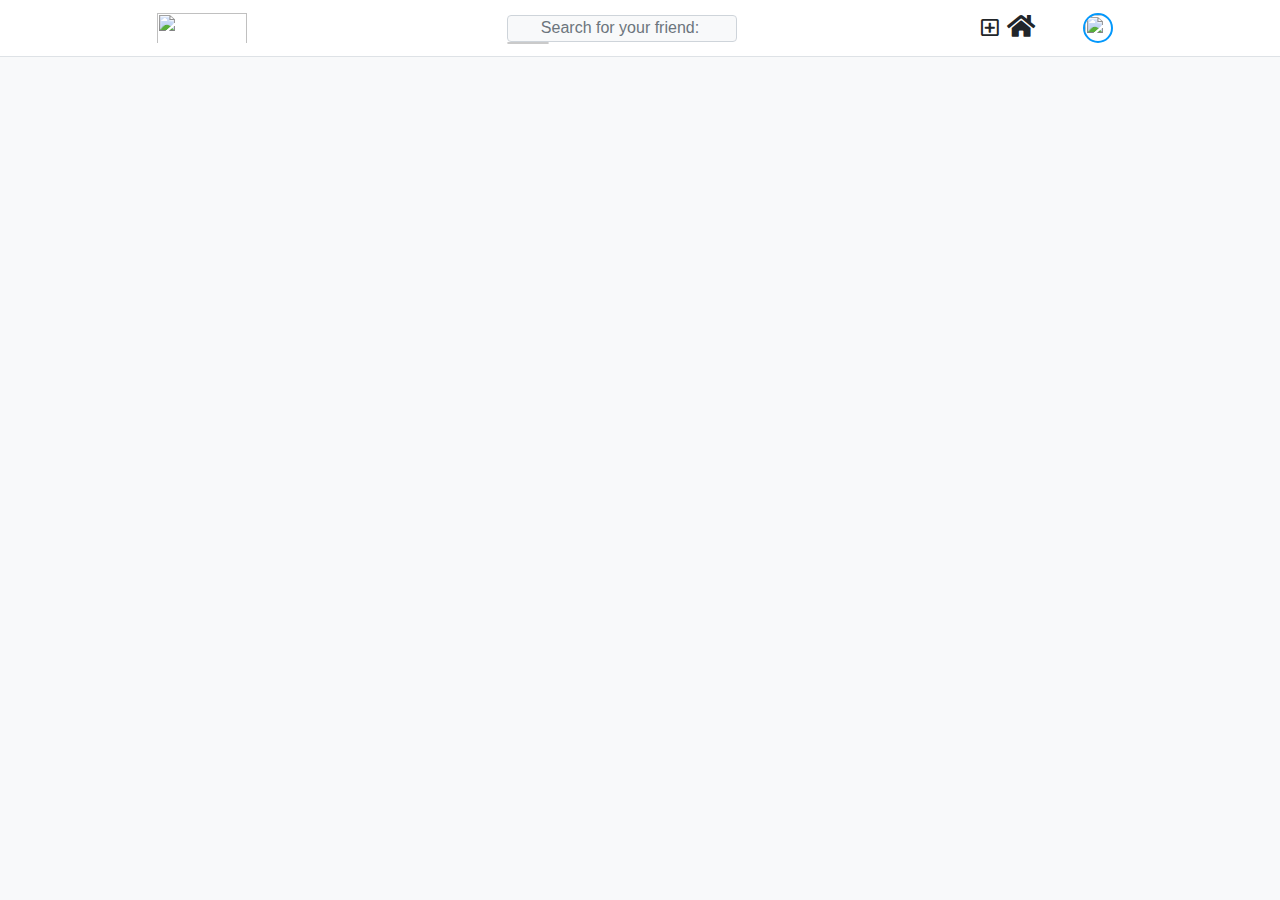
==== views/index.html @ ea13224f "up" ====
<!DOCTYPE html>
<html lang="en">
  <head>
    <meta charset="UTF-8" />
    <meta name="viewport" content="width=device-width, initial-scale=1.0" />

    <!-- Bootstrap css CDN -->
    <link
      rel="stylesheet"
      href="https://maxcdn.bootstrapcdn.com/bootstrap/4.0.0/css/bootstrap.min.css"
      integrity="sha384-Gn5384xqQ1aoWXA+058RXPxPg6fy4IWvTNh0E263XmFcJlSAwiGgFAW/dAiS6JXm"
      crossorigin="anonymous"
    />

    <!-- Bootstrap js -->
    <script src="https://code.jquery.com/jquery-3.2.1.slim.min.js" integrity="sha384-KJ3o2DKtIkvYIK3UENzmM7KCkRr/rE9/Qpg6aAZGJwFDMVNA/GpGFF93hXpG5KkN" crossorigin="anonymous"></script>
    <script src="https://cdnjs.cloudflare.com/ajax/libs/popper.js/1.12.9/umd/popper.min.js" integrity="sha384-ApNbgh9B+Y1QKtv3Rn7W3mgPxhU9K/ScQsAP7hUibX39j7fakFPskvXusvfa0b4Q" crossorigin="anonymous"></script>
    <script src="https://maxcdn.bootstrapcdn.com/bootstrap/4.0.0/js/bootstrap.min.js" integrity="sha384-JZR6Spejh4U02d8jOt6vLEHfe/JQGiRRSQQxSfFWpi1MquVdAyjUar5+76PVCmYl" crossorigin="anonymous"></script>

    <!--Fontawesome css CDN-->
    <link
      rel="stylesheet"
      href="https://cdnjs.cloudflare.com/ajax/libs/font-awesome/5.12.1/css/all.min.css"
    />

    <!--Firebase service-->
    <script src="https://www.gstatic.com/firebasejs/7.17.2/firebase-app.js"></script>
    <script src="https://www.gstatic.com/firebasejs/7.17.2/firebase-firestore.js"></script>
    <script src="https://www.gstatic.com/firebasejs/7.17.2/firebase-auth.js"></script>
    <script src="https://www.gstatic.com/firebasejs/7.17.2/firebase-storage.js"></script>
    <script src="https://cdn.firebase.com/libs/firebaseui/3.5.2/firebaseui.js"></script>
    <link type="text/css" rel="stylesheet" href="https://cdn.firebase.com/libs/firebaseui/3.5.2/firebaseui.css" />

    <!-- css -->
    <link rel="stylesheet" href="../static/Stylesheets/style.css" />

    <link rel="stylesheet" type="text/css" href="../static/css/util.css">
    <link rel="stylesheet" type="text/css" href="../static/css/main.css">
  <!--===============================================================================================-->

    <!--Jquery-->
    <script src="https://code.jquery.com/jquery-3.5.1.js" integrity="sha256-QWo7LDvxbWT2tbbQ97B53yJnYU3WhH/C8ycbRAkjPDc=" crossorigin="anonymous"></script>

    <title>Document</title>
  </head>
  <body class="bg-light" style="overflow-x: hidden;">
    <div id="page-container" class="container-fluid">
      <nav class="navbar navbar-expand-lg border-bottom" style="position: fixed; left: 0px; top: 0px; width: 100%;background-color: white;z-index: 1;">
        <div id="inner-navbar" class="navbar navbar-expand-lg mx-auto" style="width: 966px;padding: 0px">
          <img src="../static/images/icons/logo.PNG" class="navbar-brand" href="#" style="height: 40px;width: 90px">

          <button class="navbar-toggler" type="button" data-toggle="collapse" data-target="#navbarSupportedContent" aria-controls="navbarSupportedContent" aria-expanded="false" aria-label="Toggle navigation">
            <i class="fas fa-chevron-circle-down"></i>
          </button>
          
          <div class="collapse navbar-collapse" id="navbarSupportedContent">
            <div id="search-group" class="ml-auto" style="position: relative;width: 230px;height: 27px;overflow:visible">
              <input id="search-friend-input" class="form-control bg-light" type="search" placeholder="Search for your friend:" aria-label="Search" style="position:absolute;width: 230px;height: 27px;text-align: center;">
              <ul id="suggestionList"></ul>      
            </div>
      
            <div id="profile-nav" class="ml-auto" style="display: flex;">
                <i class="far fa-plus-square my-auto mr-2" id="new-feed" data-toggle="modal" data-target="#newFeedModal" style="cursor:pointer;font-size: 20px;"></i>
                <i class="fas fa-home mr-5" style="font-size: 25px;" ><span class="sr-only">(current)</span></i>
                <div id="profile-dropdown">
                    <img id="profile-dropdown-pic" src="" class="small-avartar"/>
                    <div id="profile-dropdown-menu">
                      <a href="profile.html" id="profile-btn"><i class="far fa-user-circle"></i><p style="margin: 0px 0px 5px 5px;display: inline;" class="dropdown-items">Profile</p></a>
                      <br>
                      <i class="fas fa-cog"><p style="margin: 0px 0px 5px 5px;display: inline;" class="dropdown-items">Setting</p></i>
                      <hr/>
                      <p id="logout-btn" style="margin-bottom: 5px" class="dropdown-items">Log Out</p>
                    </div>
                </div>
            </div>
          </div>
        </div>  
      </nav>
      <!-- Modal -->
      <div class="modal fade" id="newFeedModal" tabindex="-1" role="dialog" aria-labelledby="newFeedModalLabel" aria-hidden="true">
        <div class="modal-dialog">
          <div class="modal-content">
            <div class="modal-header">
              <h5 class="modal-title">How's your day ?</h5>
              <button type="button" class="close" data-dismiss="modal" aria-label="Close">
                <span aria-hidden="true">&times;</span>
              </button>
            </div>
            <div class="modal-body">
              <label for="caption">Caption:</label><input type = "text" id="caption" class="form-control" placeholder="Caption"/>
              <label for="text">Your feelings:</label><input type = "text" id="text" class="form-control" placeholder="Your feelings..." style="margin-bottom: 20px;"/>
              <label class="custom-file-upload">
                <input type="file" id="file"/>
                Choose
              </label> 
            </div>
            <div class="modal-footer">
              <button type="button" class="btn btn-secondary" data-dismiss="modal">Close</button>
              <button class="btn btn-primary" id="ploadFileBtn" onclick="uploadImage()" data-dismiss="modal">Upload</button>
            </div>
          </div>
        </div>
      </div>
      
      <div class="container" id="posts-group" style="margin-top: 100px;max-width: 800px;"></div>
    </div>

  </body>
  <script src="../static/init.js"></script>
  <script src="../static/Packages/convertDate.js"></script>
  <script src="../static/Packages/searchFriend.js"></script>
  <script src="../static/Modules/likeCommentButtons.js"></script>
  <script src="../static/Modules/friends.js"></script>
  <script src="../static/Modules/message.js"></script>
  <script src="../static/Modules/posts.js"></script>
  <script src="../static/Services/db.js"></script>
  <script src="../static/Services/authentication.js"></script>
  <script src="../static/Modules/uploadfile.js"></script>
  
</html>
---- static/Stylesheets/style.css ----
body {
  margin: 0 auto;
  /* max-width: 800px; */
  /* padding: 0 20px; */
  overflow: auto;
}

#container{
  position: fixed;
  bottom: 0px;
  right: 0px;
  height: 400px;
  width: 290px;
  margin: 180px 0px 0px 700px;
  border: 5px solid #326fa8;
  border-radius: 5px;
  padding: 5px;
  transition: 1s;
}

.guest {
  border: 2px solid #dedede;
  background-color: #f1f1f1;
  border-radius: 5px;
  padding: 10px;
  margin: 10px 0;
}

.admin {
  border: 2px solid #00ffea;
  background-color: #0084ff;
  border-radius: 5px;
  padding: 10px;
  margin: 10px 0;
}

.darker {
  border-color: #ccc;
  background-color: #ddd;
}

.message-box::after {
  content: "";
  clear: both;
  display: table;
}

.message-box img {
  float: left;
  max-width: 60px;
  width: 100%;
  margin-right: 20px;
  border-radius: 50%;
}

.message-box img.right {
  float: right;
  margin-left: 20px;
  margin-right: 0;
}

.time-right {
  float: right;
  color: #aaa;
  font-size: 13px;
}


.time-left {
  float: left;
  color: white;
  font-size: 13px;
}

#friend-list{
    width: 180px;
    position: fixed;
    height: 550px;
    color: white;
    border-radius: 5px;
    padding: 10px;
    float: left;
}

.friends-avatar{
  width: 20px;
  height: 20px
}

.online{
  background-color: rgb(255, 255, 255);
  color: rgb(0, 153, 255);
}

.offline{
  background-color: rgb(0, 153, 255);
  color: white;
}

.open-button {
  background-color: #555;
  color: white;
  padding: 16px 20px;
  border: none;
  cursor: pointer;
  opacity: 0.8;
  position: fixed;
  bottom: 23px;
  right: 28px;
  width: 280px;
}

/* The popup chat - hidden by default */
.chat-popup {
  display: none;
  position: fixed;
  bottom:0px;
  left: 0px;
  border: 3px solid #f1f1f1;
  background-color: rgb(47, 203, 255);
  color:white;
  padding: 5px;
  border-radius: 5px;
  width:200px;
  height: 500px;
}


input[type="file"] {
  display: none;
}
.custom-file-upload {
  border: 1px solid #ccc;
  display: inline-block;
  width: 40px;
  font-size:10px;
  padding-top: 5px;
  cursor: pointer;
}

#suggestionList{
  position: absolute;
  top: 27px;
  max-height: 300px;
  z-index: 1;
  overflow-y: auto;
  border: 1px solid rgb(202, 202, 202);
  background-color: white;
  border-radius: 5px;
}

.suggestion{
  width: 215px;
  height: 80;
  padding: 10px;
  display: flex;
  background-color: white;
  z-index: 2;
  cursor: pointer;
}

.suggestion:hover{
  opacity: 0.7;
}

.small-avartar{
  width: 30px;
  height: 30px;
  border-radius: 50%;
  margin-right: 10px;
  border: 2px solid #0398fc;
}

.big-avartar{
  width: 150px;
  height: 150px;
  border-radius: 50%;
  margin-right: 10px;
  border: 3px solid #3b3b3b;
}

#profile-dropdown::after { 
  content: none; 
} 

#profile-dropdown-menu{
  background-color: white;
  display: none;
  position: absolute;
  top: 50px;
  padding: 10px;
  width: 190px;
  height: fit-content;
  border-radius: 10px;
  box-shadow: 0 0 10px #000000;
  z-index: 1;
}

.dropdown-items{
  font-size: 16px;
  cursor: pointer;
}

.dropdown-items:hover{
  opacity: 0.7;
}
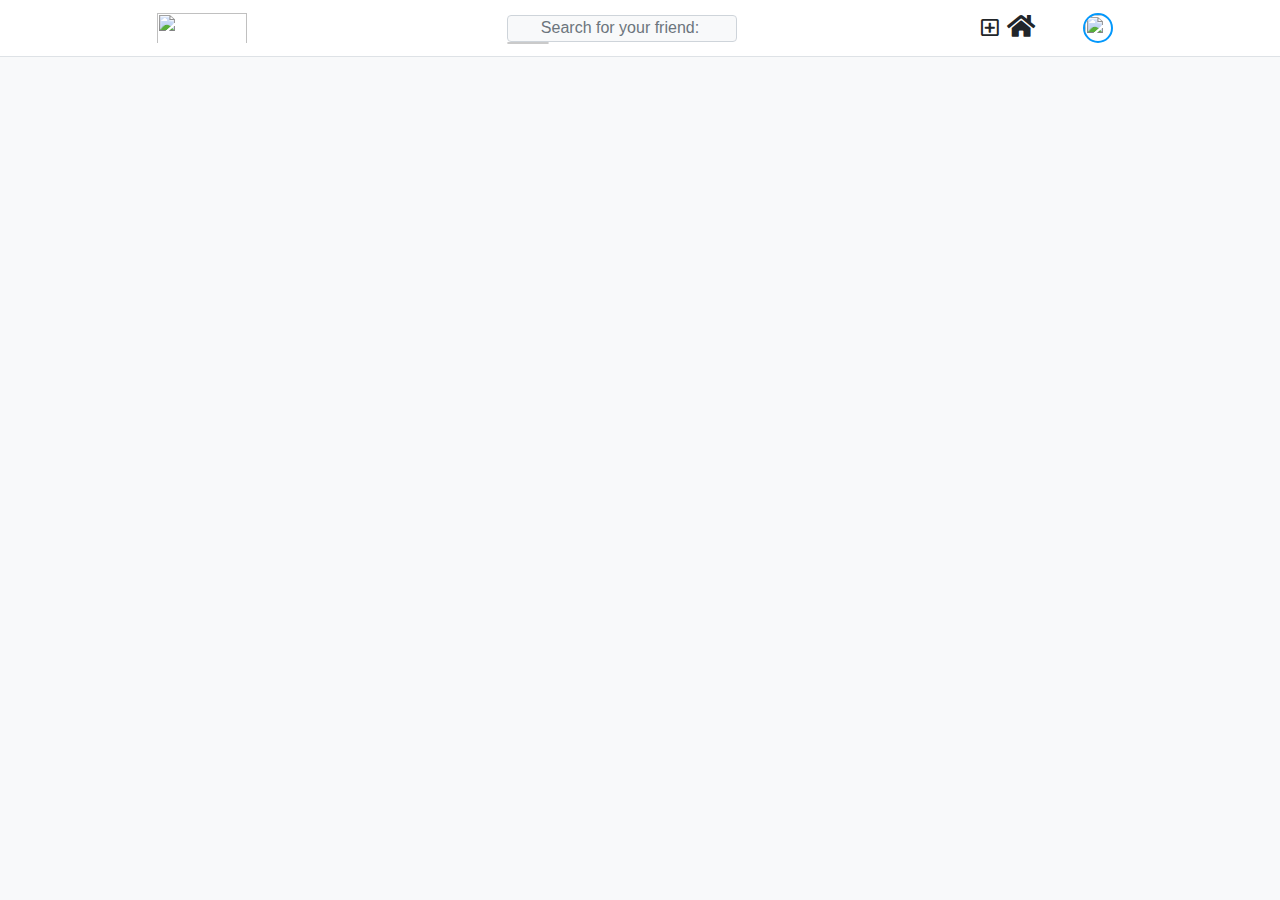
==== commit 809ec724: "Updated" ====
--- a/views/index.html
+++ b/views/index.html
@@ -33,7 +33,7 @@
 
     <!-- css -->
     <link rel="stylesheet" href="../static/Stylesheets/style.css" />
-
+    <link rel="stylesheet" href="../static/Stylesheets/media.css">
     <link rel="stylesheet" type="text/css" href="../static/css/util.css">
     <link rel="stylesheet" type="text/css" href="../static/css/main.css">
   <!--===============================================================================================-->
--- a/static/Stylesheets/style.css
+++ b/static/Stylesheets/style.css
@@ -175,8 +175,8 @@
   width: 150px;
   height: 150px;
   border-radius: 50%;
-  margin-right: 10px;
   border: 3px solid #3b3b3b;
+  margin-right: 15%
 }
 
 #profile-dropdown::after { 
@@ -187,7 +187,8 @@
   background-color: white;
   display: none;
   position: absolute;
-  top: 50px;
+  top: 45px;
+  right: 0px;
   padding: 10px;
   width: 190px;
   height: fit-content;
@@ -204,3 +205,17 @@
 .dropdown-items:hover{
   opacity: 0.7;
 }
+
+.responsive {
+  width: 100%;
+  height: auto;
+}
+.responsive2 {
+  max-width: 100%;
+  max-height: 100%;
+}
+
+.social-info-btn{
+  border-top:1px solid black;
+  font-size: 13px;
+}
--- a/static/Stylesheets/media.css
+++ b/static/Stylesheets/media.css
@@ -0,0 +1,9 @@
+@media only screen and (max-width: 650px){
+    .profile-info{
+        display: block;
+    }
+    .responsize2{
+        margin: 0 auto;
+        margin-right: 0px;
+    }
+}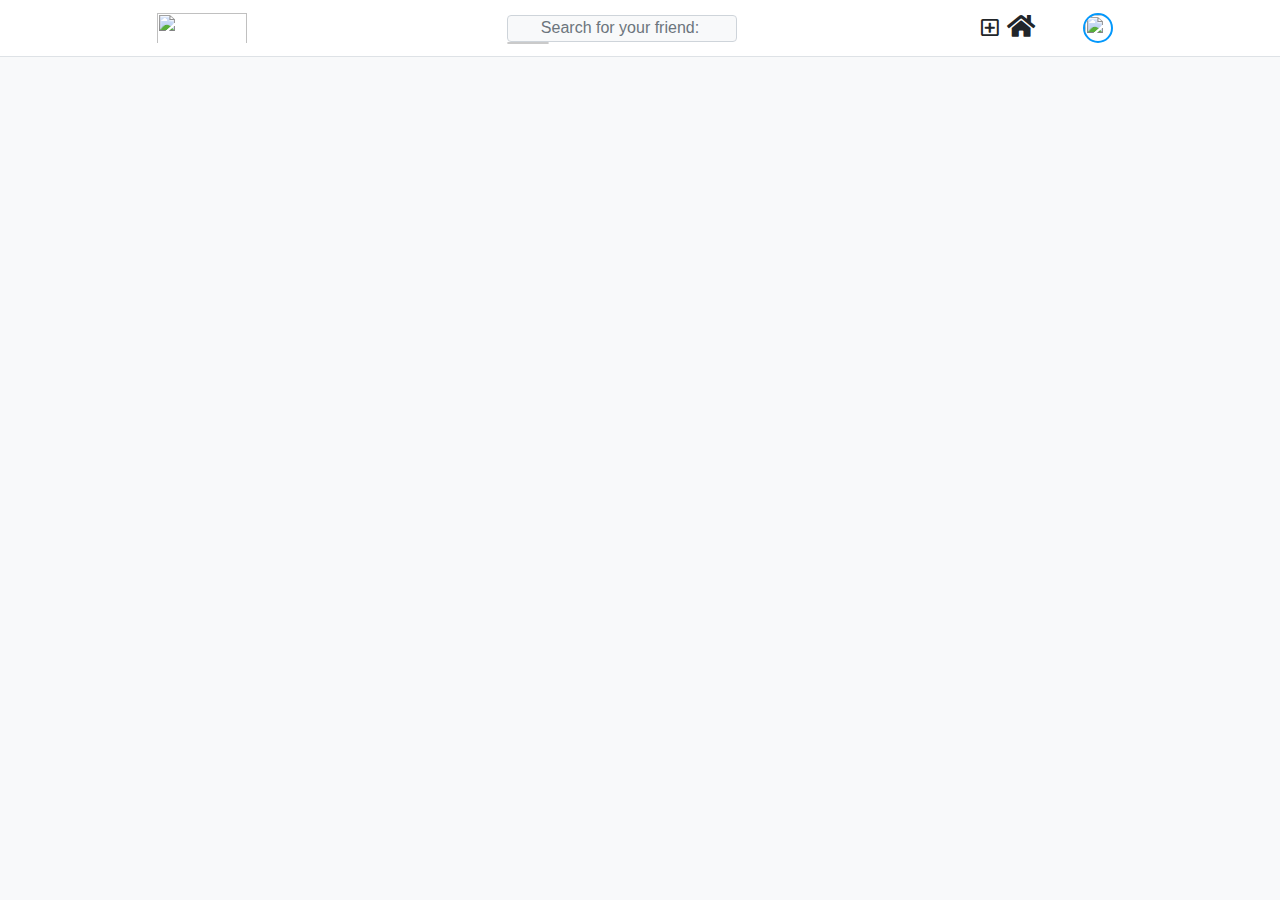
==== commit b12437ae: "updated" ====
--- a/views/index.html
+++ b/views/index.html
@@ -65,7 +65,7 @@
                 <div id="profile-dropdown">
                     <img id="profile-dropdown-pic" src="" class="small-avartar"/>
                     <div id="profile-dropdown-menu">
-                      <a href="profile.html" id="profile-btn"><i class="far fa-user-circle"></i><p style="margin: 0px 0px 5px 5px;display: inline;" class="dropdown-items">Profile</p></a>
+                      <a id="profile-btn"><i class="far fa-user-circle"></i><p style="margin: 0px 0px 5px 5px;display: inline;" class="dropdown-items">Profile</p></a>
                       <br>
                       <i class="fas fa-cog"><p style="margin: 0px 0px 5px 5px;display: inline;" class="dropdown-items">Setting</p></i>
                       <hr/>
--- a/static/Stylesheets/style.css
+++ b/static/Stylesheets/style.css
@@ -125,10 +125,6 @@
   height: 500px;
 }
 
-
-input[type="file"] {
-  display: none;
-}
 .custom-file-upload {
   border: 1px solid #ccc;
   display: inline-block;
@@ -219,3 +215,49 @@
   border-top:1px solid black;
   font-size: 13px;
 }
+
+.cursor{
+  cursor: pointer;
+}
+
+.camera{
+  position: absolute;
+  top: 24px;
+  left: 0px;
+  z-index: 1;
+  width: 150px;
+  height: 150px;
+  border-radius: 50%;
+  background-color: black;
+  padding: 0px;
+  opacity: 0;
+  cursor: pointer;
+}
+
+.camera:hover{
+  opacity: 0.4;
+}
+
+.camera label{
+  position: absolute;
+  top: 30%;
+  left: 38%;
+  height: 47%;
+  font-size: 40px;
+  color: rgb(228, 228, 228);
+  cursor: pointer;
+}
+
+#follow-user-list{
+  width: 100%;
+  height: 100%;
+  margin: 0px;
+  padding: 0px;
+  overflow: auto;
+}
+
+#follow-user-list li{
+  width: 100%;
+  height: 50px;
+  padding: 5px;
+}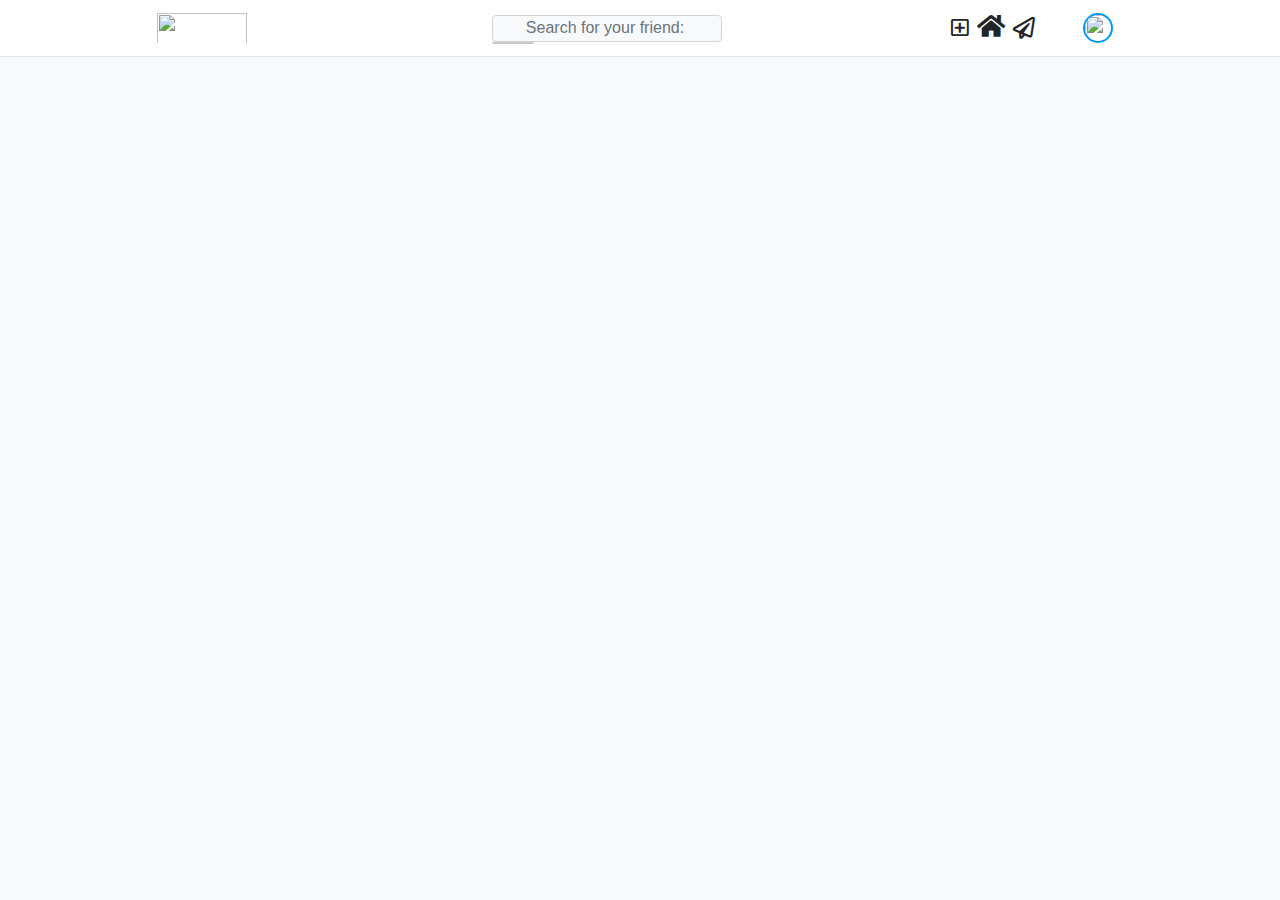
==== commit 85f6cd23: "updated" ====
--- a/views/index.html
+++ b/views/index.html
@@ -61,7 +61,8 @@
       
             <div id="profile-nav" class="ml-auto" style="display: flex;">
                 <i class="far fa-plus-square my-auto mr-2" id="new-feed" data-toggle="modal" data-target="#newFeedModal" style="cursor:pointer;font-size: 20px;"></i>
-                <i class="fas fa-home mr-5" style="font-size: 25px;" ><span class="sr-only">(current)</span></i>
+                <i class="fas fa-home mr-2" style="font-size: 25px;" ><span class="sr-only">(current)</span></i>
+                <i class="far fa-paper-plane mr-5 my-auto" style="font-size: 22px;"></i>
                 <div id="profile-dropdown">
                     <img id="profile-dropdown-pic" src="" class="small-avartar"/>
                     <div id="profile-dropdown-menu">
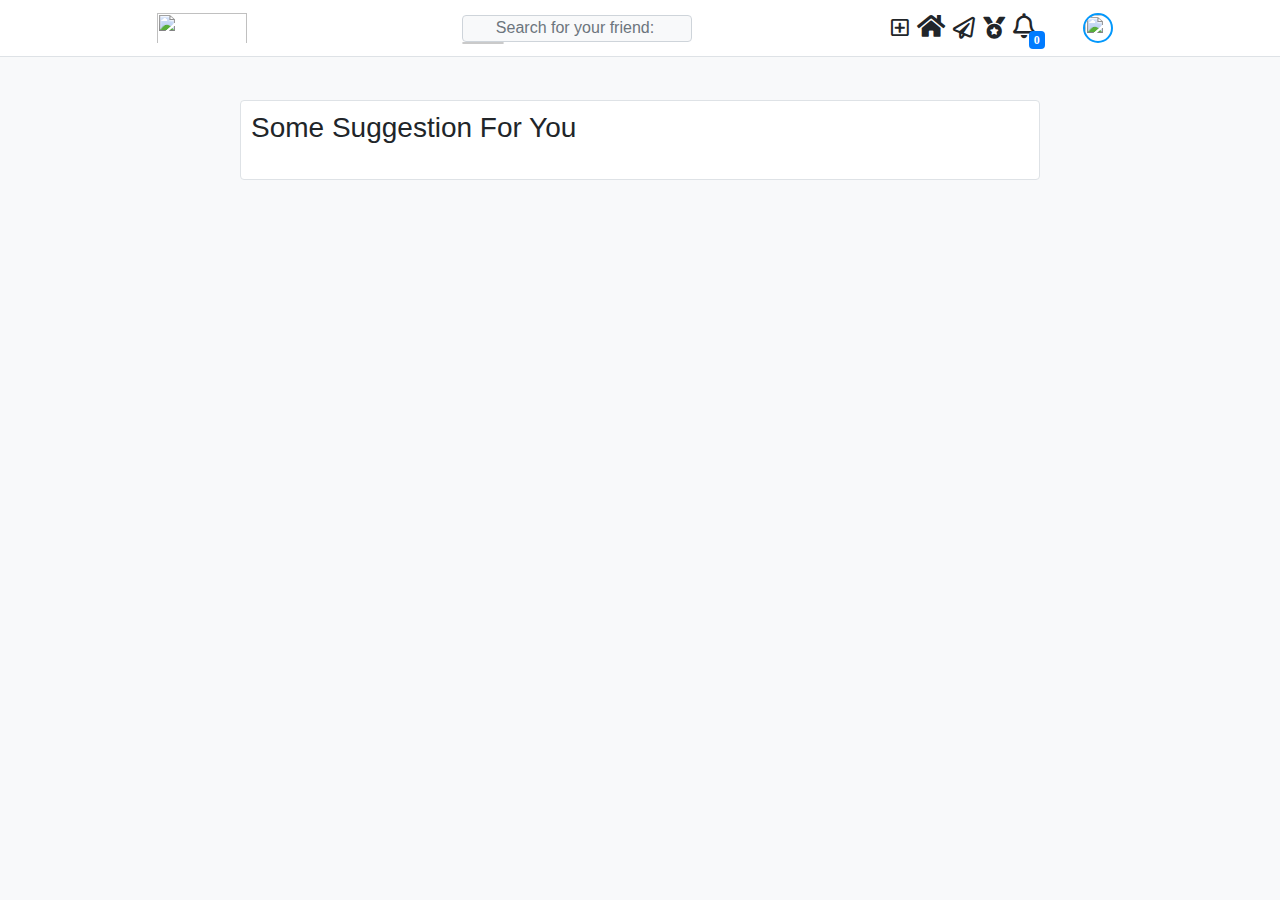
==== commit fd2f292c: "updated" ====
--- a/views/index.html
+++ b/views/index.html
@@ -54,15 +54,24 @@
           </button>
           
           <div class="collapse navbar-collapse" id="navbarSupportedContent">
-            <div id="search-group" class="ml-auto" style="position: relative;width: 230px;height: 27px;overflow:visible">
+            <div id="search-group">
               <input id="search-friend-input" class="form-control bg-light" type="search" placeholder="Search for your friend:" aria-label="Search" style="position:absolute;width: 230px;height: 27px;text-align: center;">
               <ul id="suggestionList"></ul>      
             </div>
       
             <div id="profile-nav" class="ml-auto" style="display: flex;">
                 <i class="far fa-plus-square my-auto mr-2" id="new-feed" data-toggle="modal" data-target="#newFeedModal" style="cursor:pointer;font-size: 20px;"></i>
-                <i class="fas fa-home mr-2" style="font-size: 25px;" ><span class="sr-only">(current)</span></i>
-                <i class="far fa-paper-plane mr-5 my-auto" style="font-size: 22px;"></i>
+                <i class="fas fa-home mr-2" style="font-size: 25px;cursor: pointer;"><span class="sr-only">(current)</span></i>
+                <i class="far fa-paper-plane mr-2 my-auto" style="font-size: 22px;cursor: pointer;"></i>
+                <i class="fas fa-medal mr-2 my-auto" style="font-size: 22px;cursor: pointer;" onclick="window.location='trends.html'"></i>
+                <div class="mr-5" id="profile-notification-dropdown">
+                  <i class="far fa-bell" id="profile-notification-dropdown-btn" style="font-size: 25px;cursor: pointer;position: relative">
+                    <span class="badge badge-primary" style="position: absolute;font-size:12px;top:18px;left:16px;">0</span>
+                    <div id="profile-notification-dropdown-menu">
+                  
+                    </div>
+                  </i>
+                </div>
                 <div id="profile-dropdown">
                     <img id="profile-dropdown-pic" src="" class="small-avartar"/>
                     <div id="profile-dropdown-menu">
@@ -77,6 +86,12 @@
           </div>
         </div>  
       </nav>
+
+      <!-- suggestionList -->
+      <div id="friendsSuggestion" class="container border rounded">
+          <h3>Some Suggestion For You</h3>
+          <ul id="friendsSuggestionList" style="display:flex"></ul>
+      </div>
       <!-- Modal -->
       <div class="modal fade" id="newFeedModal" tabindex="-1" role="dialog" aria-labelledby="newFeedModalLabel" aria-hidden="true">
         <div class="modal-dialog">
@@ -103,19 +118,21 @@
         </div>
       </div>
       
-      <div class="container" id="posts-group" style="margin-top: 100px;max-width: 800px;"></div>
+      <div class="container" id="posts-group" style="margin-top: 20px;max-width: 800px;"></div>
     </div>
 
   </body>
   <script src="../static/init.js"></script>
   <script src="../static/Packages/convertDate.js"></script>
+  <script src="../static/Modules/showNotification.js"></script>
   <script src="../static/Packages/searchFriend.js"></script>
+  <script src="../static/Modules/suggestFriends.js"></script>
   <script src="../static/Modules/likeCommentButtons.js"></script>
   <script src="../static/Modules/friends.js"></script>
   <script src="../static/Modules/message.js"></script>
   <script src="../static/Modules/posts.js"></script>
+  <script src="../static/Services/authentication.js"></script>
   <script src="../static/Services/db.js"></script>
-  <script src="../static/Services/authentication.js"></script>
   <script src="../static/Modules/uploadfile.js"></script>
   
 </html>
--- a/static/Stylesheets/style.css
+++ b/static/Stylesheets/style.css
@@ -193,6 +193,24 @@
   z-index: 1;
 }
 
+#profile-notification-dropdown-menu{
+  background-color: white;
+  display: none;
+  position: absolute;
+  top: 38px;
+  left: -150px;
+  padding: 10px;
+  width: 190px;
+  min-width: 80px;
+  height: fit-content;
+  min-height: 130px;
+  max-height: 200px;
+  border-radius: 10px;
+  box-shadow: 0 0 10px #000000;
+  z-index: 1;
+  overflow-y: auto;
+}
+
 .dropdown-items{
   font-size: 16px;
   cursor: pointer;
@@ -260,4 +278,38 @@
   width: 100%;
   height: 50px;
   padding: 5px;
+}
+
+#friendsSuggestionList li{
+  margin: 0px 10px;
+  padding: 5px;
+  border: 1px solid rgb(116, 116, 116);
+  border-radius: 5px;
+  width: fit-content
+}
+
+#friendsSuggestionList{
+  overflow-x: auto;
+}
+
+#friendsSuggestion{
+  padding: 10px;
+  height: fit-content;
+  margin-top: 100px;
+  background-color: white;
+  max-width: 800px;
+}
+
+@media only screen and (max-width: 400px) {
+  #search-group{
+    margin: auto;
+  }
+}
+
+#search-group{
+  position: relative;
+  width: 230px;
+  height: 27px;
+  overflow:visible;
+  margin-left: auto
 }